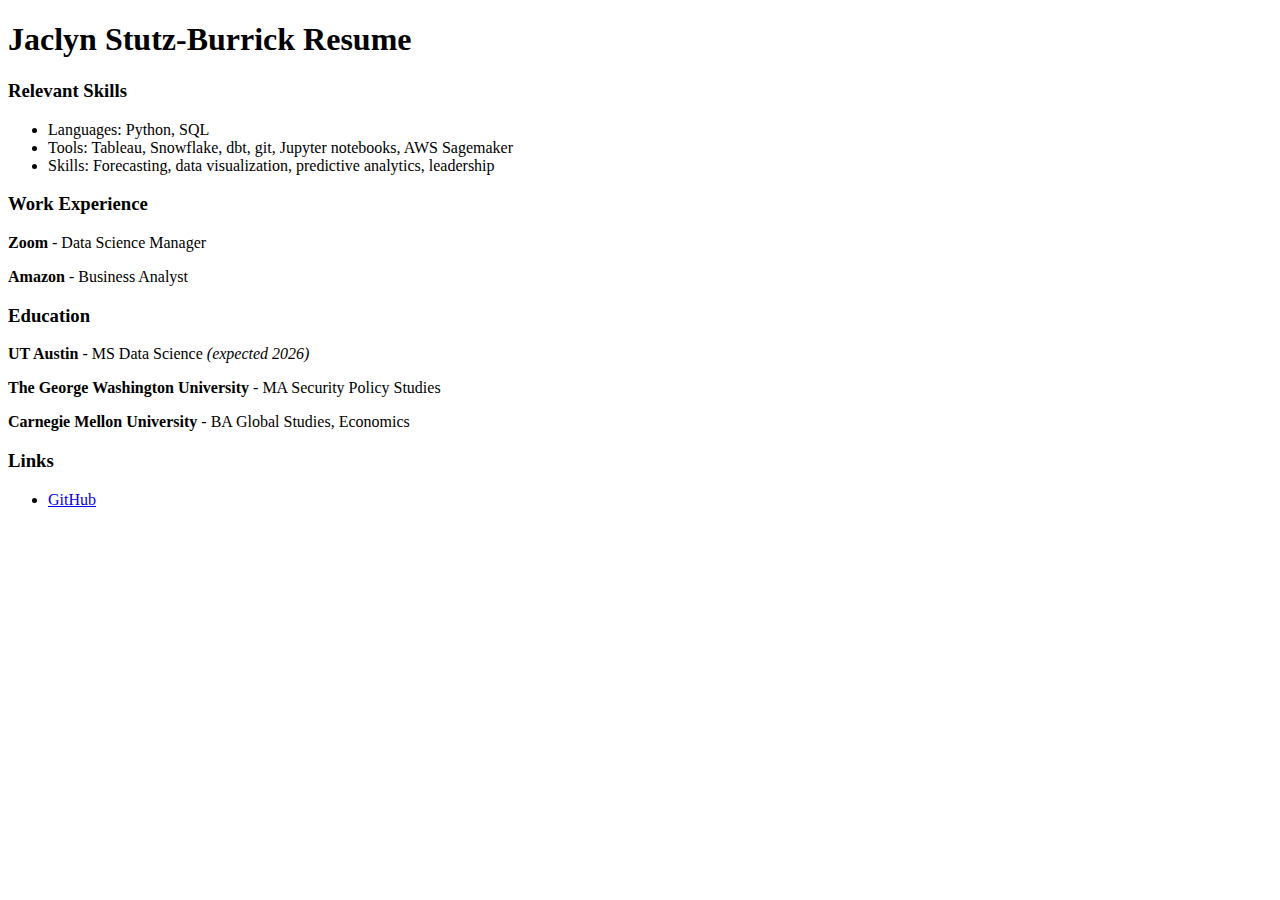
==== Jaclyn_website/resume.html @ a07ea208 "updating Jaclyn_website formatting" ====
<!DOCTYPE html>
<html lang="en">
<head>
    <meta charset="UTF-8">
    <title>Jaclyn S-B Resume</title>
</head>

<body>
    <h1>Jaclyn Stutz-Burrick Resume</h1>
    <h3>Relevant Skills</h3>
    <ul>
        <li>Languages: Python, SQL</li>
        <li>Tools: Tableau, Snowflake, dbt, git, Jupyter notebooks, AWS Sagemaker</li>
        <li>Skills: Forecasting, data visualization, predictive analytics, leadership</li>
    </ul>
    
    <h3>Work Experience</h3>
    <p><strong>Zoom</strong> - Data Science Manager</p>
    <p><strong>Amazon</strong> - Business Analyst</p>


    <h3>Education</h3>
    <p><strong>UT Austin</strong> - MS Data Science <em>(expected 2026)</em></p>
    <p><strong>The George Washington University</strong> - MA Security Policy Studies</p>
    <p><strong>Carnegie Mellon University</strong> - BA Global Studies, Economics</p>

    <h3>Links</h3>
    <ul>
        <li><a href="https://github.com/JaclynSB">GitHub</a></li>
    </ul>
    
</body>
</html>
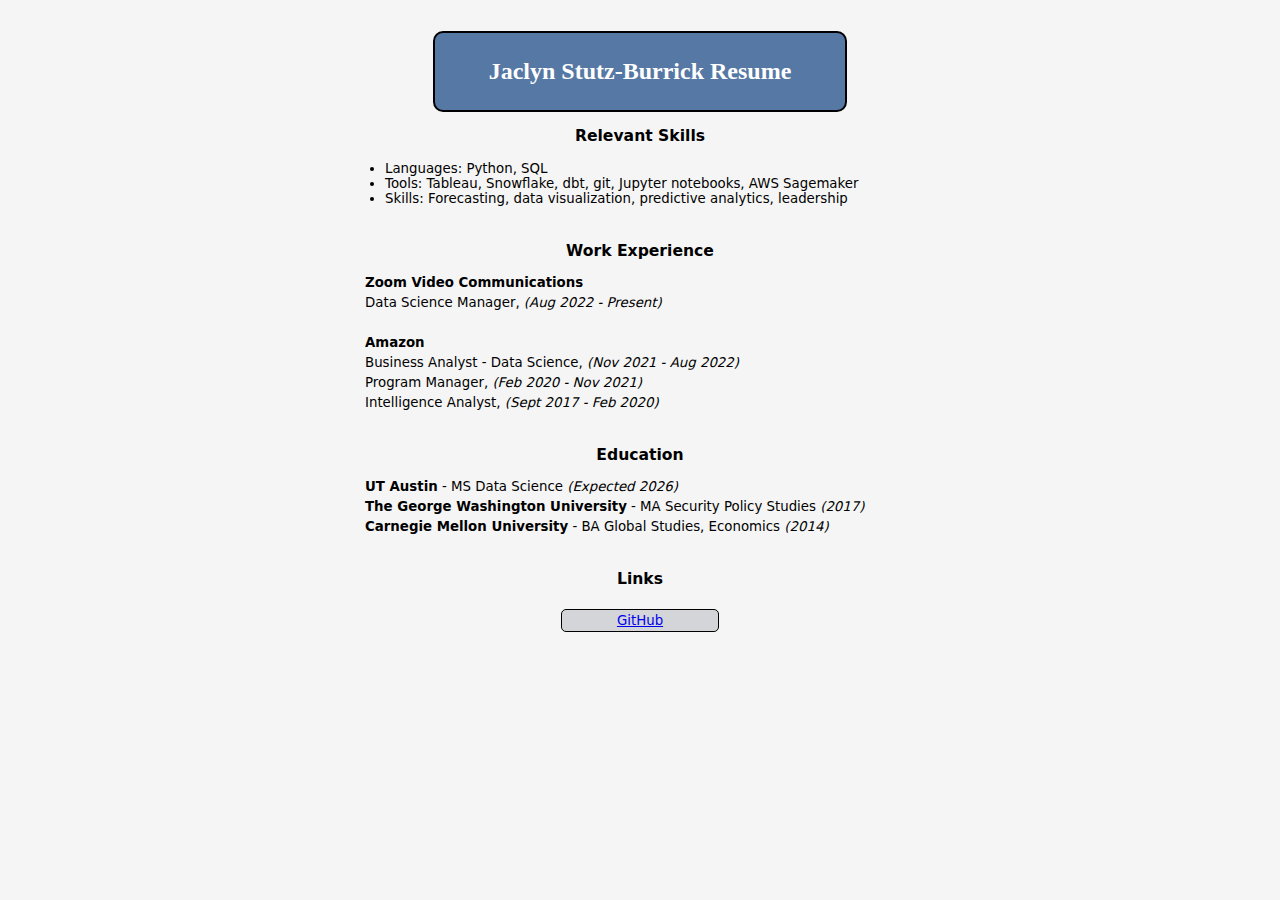
==== commit 84af391c: "updating website to host on google sites" ====
--- a/Jaclyn_website/resume.html
+++ b/Jaclyn_website/resume.html
@@ -1,33 +1,52 @@
 <!DOCTYPE html>
 <html lang="en">
+
+<head>
+    <link rel="stylesheet" href="styles.css" />
+</head>
+
 <head>
     <meta charset="UTF-8">
     <title>Jaclyn S-B Resume</title>
 </head>
 
 <body>
-    <h1>Jaclyn Stutz-Burrick Resume</h1>
-    <h3>Relevant Skills</h3>
-    <ul>
-        <li>Languages: Python, SQL</li>
-        <li>Tools: Tableau, Snowflake, dbt, git, Jupyter notebooks, AWS Sagemaker</li>
-        <li>Skills: Forecasting, data visualization, predictive analytics, leadership</li>
-    </ul>
-    
-    <h3>Work Experience</h3>
-    <p><strong>Zoom</strong> - Data Science Manager</p>
-    <p><strong>Amazon</strong> - Business Analyst</p>
+    &nbsp;
+    <div class="top-box header"><h2>Jaclyn Stutz-Burrick Resume</h2></div>
+    <div class="basic-text">
+        <h3>Relevant Skills</h3>
+        <ul>
+            <li>Languages: Python, SQL</li>
+            <li>Tools: Tableau, Snowflake, dbt, git, Jupyter notebooks, AWS Sagemaker</li>
+            <li>Skills: Forecasting, data visualization, predictive analytics, leadership</li>
+        </ul>
+        &nbsp;
+
+        <h3>Work Experience</h3>
+        <p><strong>Zoom Video Communications</strong>  
+            <p>Data Science Manager, <em>(Aug 2022 - Present)</em></p>
+            &nbsp;
+        </p>
+        <p><strong>Amazon</strong></p>
+            <p>Business Analyst - Data Science, <em>(Nov 2021 - Aug 2022)</em></p>
+            <p>Program Manager, <em>(Feb 2020 - Nov 2021)</em></p>
+            <p>Intelligence Analyst, <em>(Sept 2017 - Feb 2020)</em></p>
+            &nbsp;
+        </p>
 
 
-    <h3>Education</h3>
-    <p><strong>UT Austin</strong> - MS Data Science <em>(expected 2026)</em></p>
-    <p><strong>The George Washington University</strong> - MA Security Policy Studies</p>
-    <p><strong>Carnegie Mellon University</strong> - BA Global Studies, Economics</p>
+        <h3>Education</h3>
+        <p><strong>UT Austin</strong> - MS Data Science <em>(Expected 2026)</em></p>
+        <p><strong>The George Washington University</strong> - MA Security Policy Studies <em>(2017)</em></p>
+        <p><strong>Carnegie Mellon University</strong> - BA Global Studies, Economics <em>(2014)</em></p>
+        &nbsp;
 
-    <h3>Links</h3>
-    <ul>
-        <li><a href="https://github.com/JaclynSB">GitHub</a></li>
-    </ul>
+        <h3>Links</h3>
+        <p>
+            <div class="link-box"><a href="https://github.com/JaclynSB">GitHub</a></div>
+        </p>
+        &nbsp;
+    </div>
     
 </body>
 </html>--- a/Jaclyn_website/styles.css
+++ b/Jaclyn_website/styles.css
@@ -0,0 +1,76 @@
+ul {
+    width: 550px;
+    text-align: left;
+    margin: 5px auto;
+}
+
+p {
+    width: 550px;
+    text-align: left;
+    margin: 5px auto;
+}
+
+img {
+    display: inline-block;
+    border-radius: 10px;
+    margin: 5px;
+    border: 1px solid black;
+    width: 15%;
+}
+
+body {
+    background-color: whitesmoke;
+    text-align: center;
+}
+
+.top-box {
+    background-color: rgb(86, 120, 164);
+    color: white;
+    margin: 5px auto;
+    width: 400px;
+    padding: 5px;
+    border: 2px solid black;
+    border-radius: 10px;
+}
+
+.link-box {
+    display: inline-block;
+    background-color: rgb(211, 213, 217);
+    text-align: center;
+    margin: 5px;
+    width: 150px;
+    padding: 3px;
+    border: 1px solid black;
+    border-radius: 5px;
+}
+
+.link-box:hover {
+    box-shadow: 0 0 2px 1px rgba(3, 79, 105, 0.5);
+}
+
+.header {
+    text-align: center;
+}
+
+.basic-text {
+    color: black;
+    font-family: system-ui;
+    font-size: smaller;
+}
+
+.sub-text {
+    color: gray;
+    font-family: Georgia, serif;
+    font-size: small;
+    font-style: italic;
+}
+
+.right-text {
+    display: inline-block;
+    text-align: right auto;
+    width: 500px;
+}
+
+/* .container {
+    display: flex;
+} */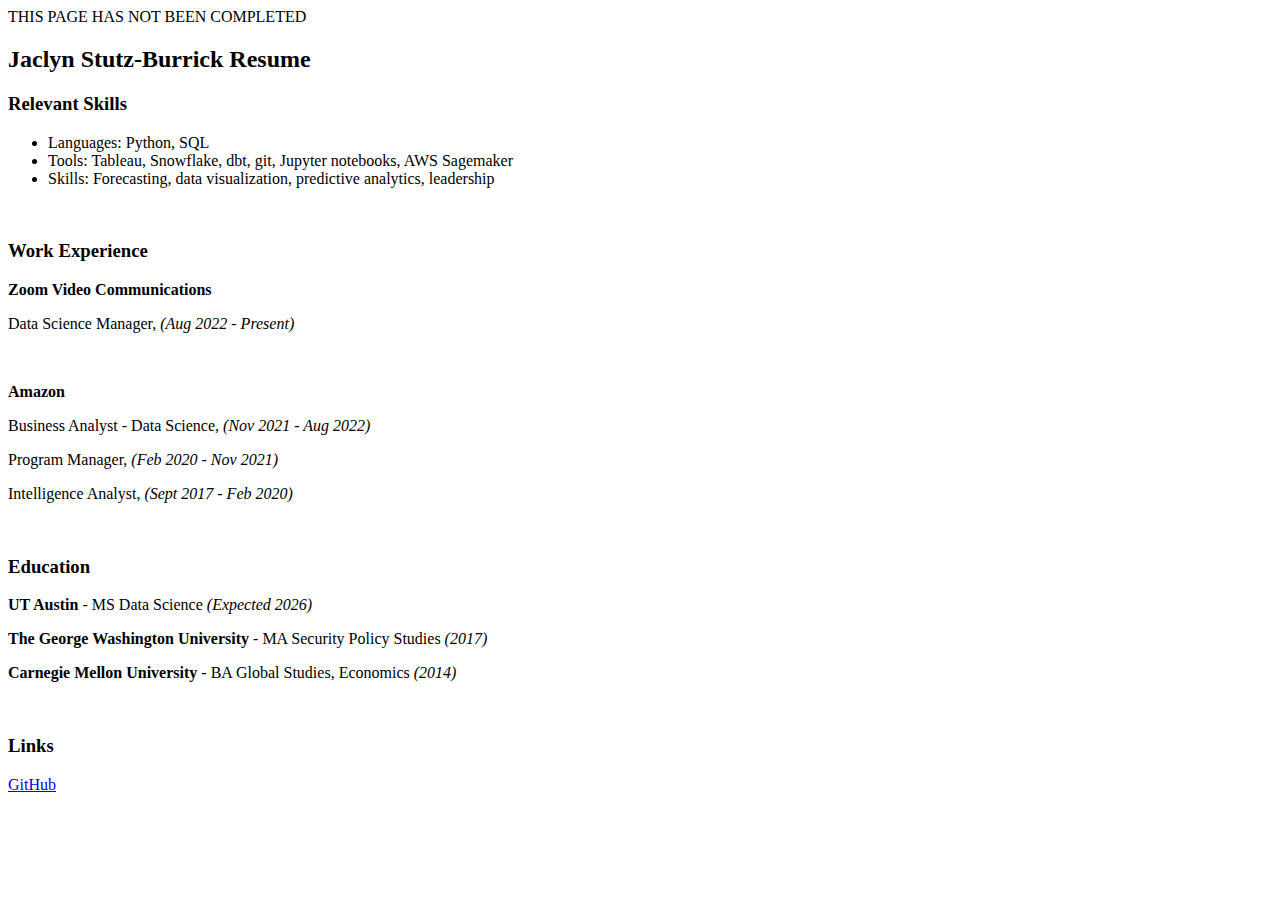
==== commit b3dfd727: "updated index.html based on new style guide" ====
--- a/Jaclyn_website/resume.html
+++ b/Jaclyn_website/resume.html
@@ -11,6 +11,7 @@
 </head>
 
 <body>
+    THIS PAGE HAS NOT BEEN COMPLETED
     &nbsp;
     <div class="top-box header"><h2>Jaclyn Stutz-Burrick Resume</h2></div>
     <div class="basic-text">
